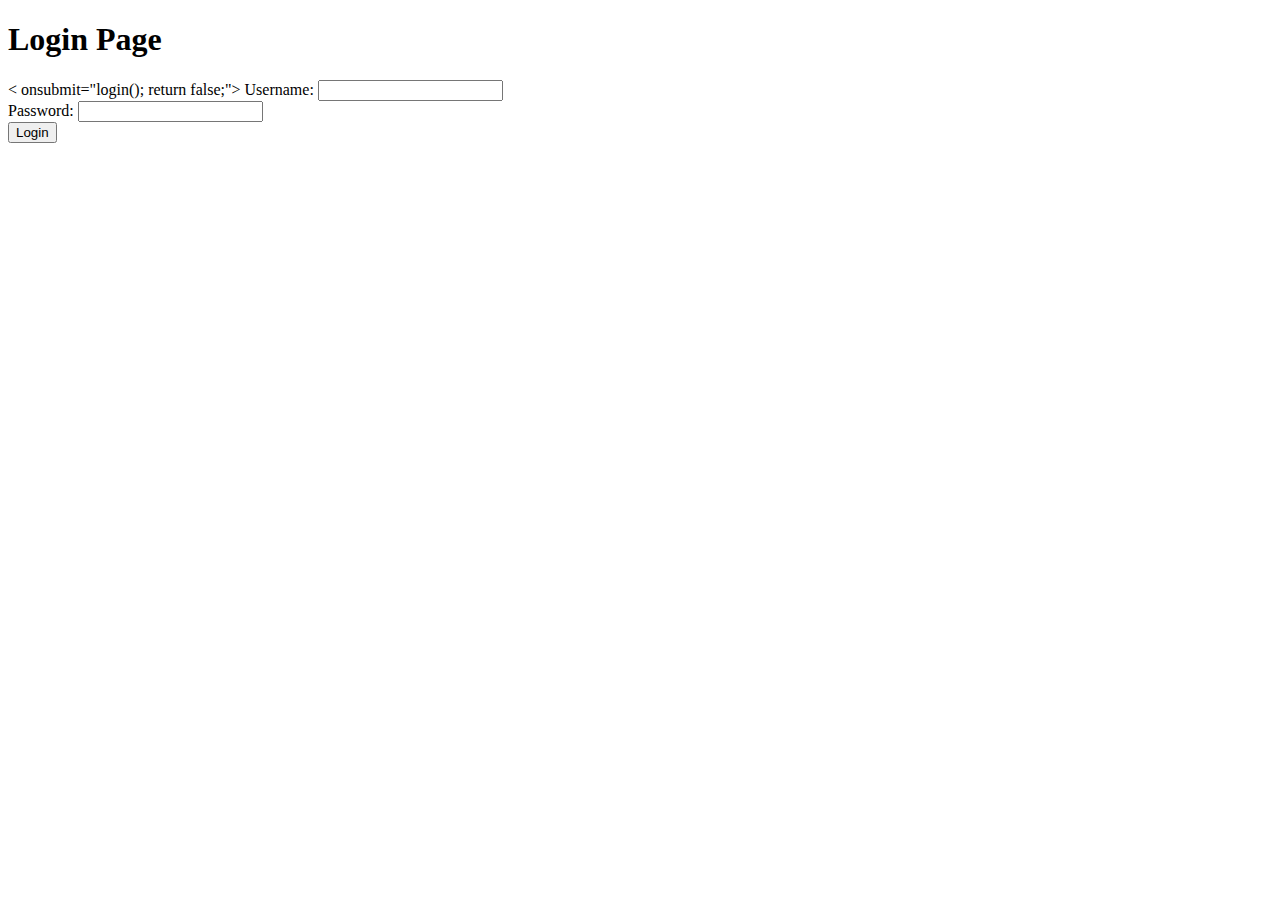
==== Web Page/loginpage.html @ 150ea52b "Login Page and Main Page" ====
<!DOCTYPE html>
<html>
<head>
  <title>Water Monitoring</title>
  <script src="/Web Page/scripts/loginform.js"></script>
</head>
<body>
  <h1>Login Page</h1>
  < onsubmit="login(); return false;">
    <label for="username">Username:</label>
    <input type="text" id="username" name="username" required><br>

    <label for="password">Password:</label>
    <input type="password" id="password" name="password" required><br>

    <input type="submit" value="Login">


  </form>
</body>
</html>
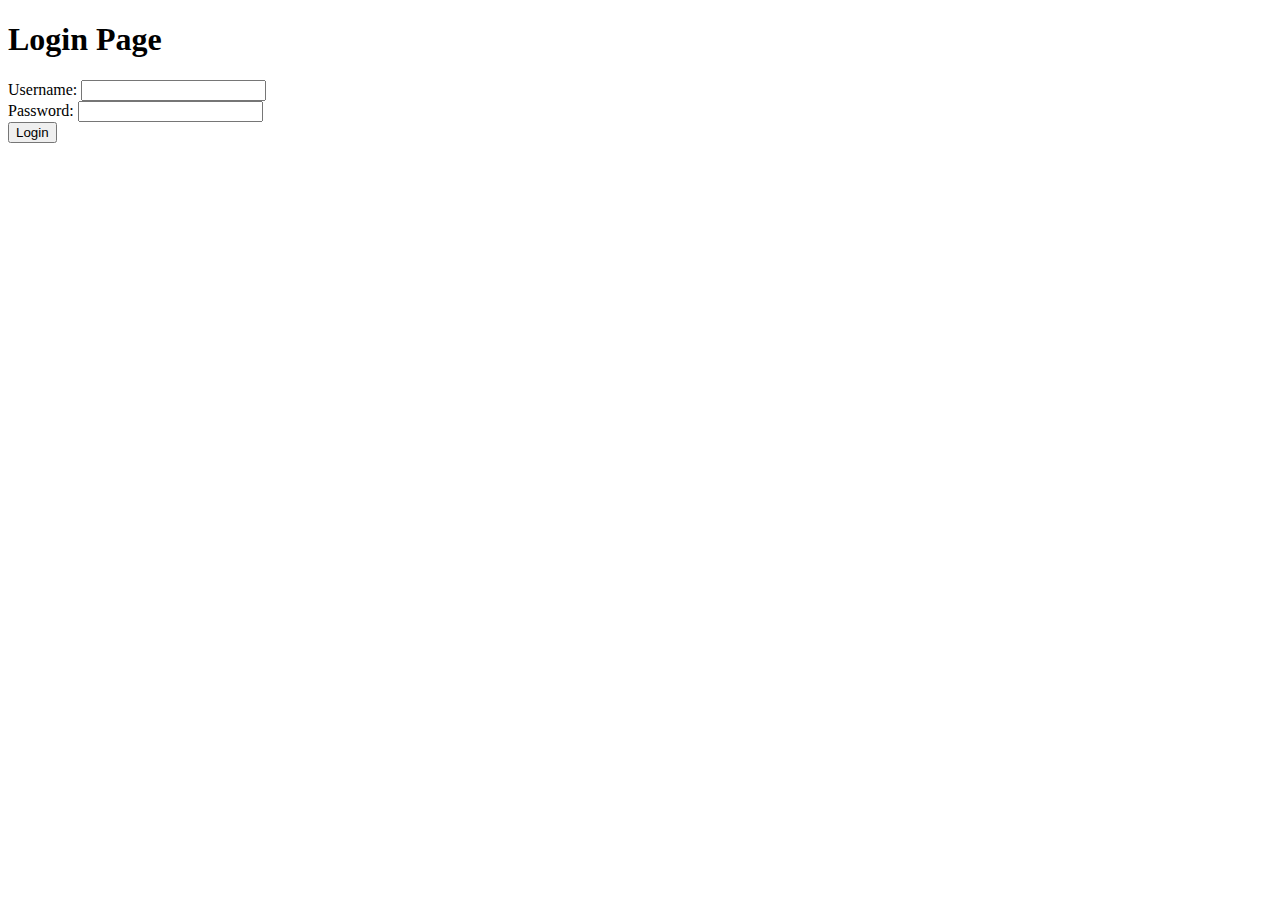
==== commit ab59bcbe: "update to path" ====
--- a/Web Page/loginpage.html
+++ b/Web Page/loginpage.html
@@ -6,7 +6,7 @@
 </head>
 <body>
   <h1>Login Page</h1>
-  < onsubmit="login(); return false;">
+  <form onsubmit="login(); return false;">
     <label for="username">Username:</label>
     <input type="text" id="username" name="username" required><br>
 
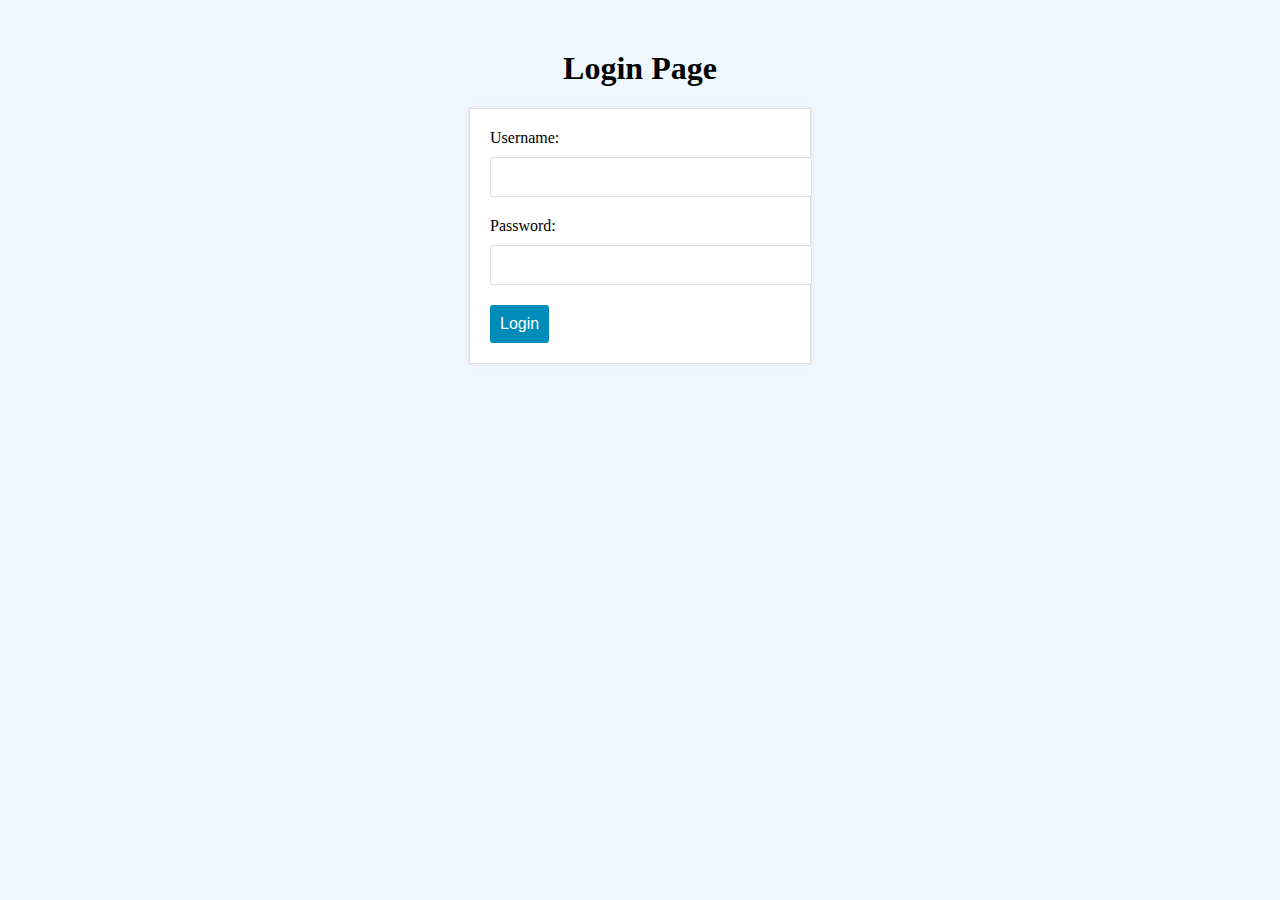
==== commit 0afb5614: "SUMMARY" ====
--- a/Web Page/loginpage.html
+++ b/Web Page/loginpage.html
@@ -2,6 +2,7 @@
 <html>
 <head>
   <title>Water Monitoring</title>
+  <link rel="stylesheet" href="/Web Page/styles/loginstyles.css" type="text/css">
   <script src="/Web Page/scripts/loginform.js"></script>
 </head>
 <body>
--- a/Web Page/styles/loginstyles.css
+++ b/Web Page/styles/loginstyles.css
@@ -0,0 +1,50 @@
+body {
+    background-color: #f0f8ff;
+  }
+  
+  h1 {
+    text-align: center;
+    font-size: 2em;
+    margin-top: 50px;
+  }
+  
+  form {
+    margin: auto;
+    width: 300px;
+    padding: 20px;
+    border: 1px solid #ddd;
+    background-color: #fff;
+    box-shadow: 0px 0px 5px #ddd;
+  }
+  
+  label {
+    display: block;
+    margin-bottom: 10px;
+  }
+  
+  input[type="text"],
+  input[type="password"] {
+    padding: 10px;
+    font-size: 1em;
+    width: 100%;
+    border: 1px solid #ddd;
+    border-radius: 3px;
+    margin-bottom: 20px;
+  }
+  
+  input[type="submit"] {
+    background-color: #008CBA;
+    color: #fff;
+    font-size: 1em;
+    border: none;
+    border-radius: 3px;
+    padding: 10px;
+    cursor: pointer;
+    transition: all 0.2s ease-in-out;
+  }
+  
+  input[type="submit"]:hover {
+    transform: scale(1.1);
+    box-shadow: 0px 0px 10px #ddd;
+  }
+  